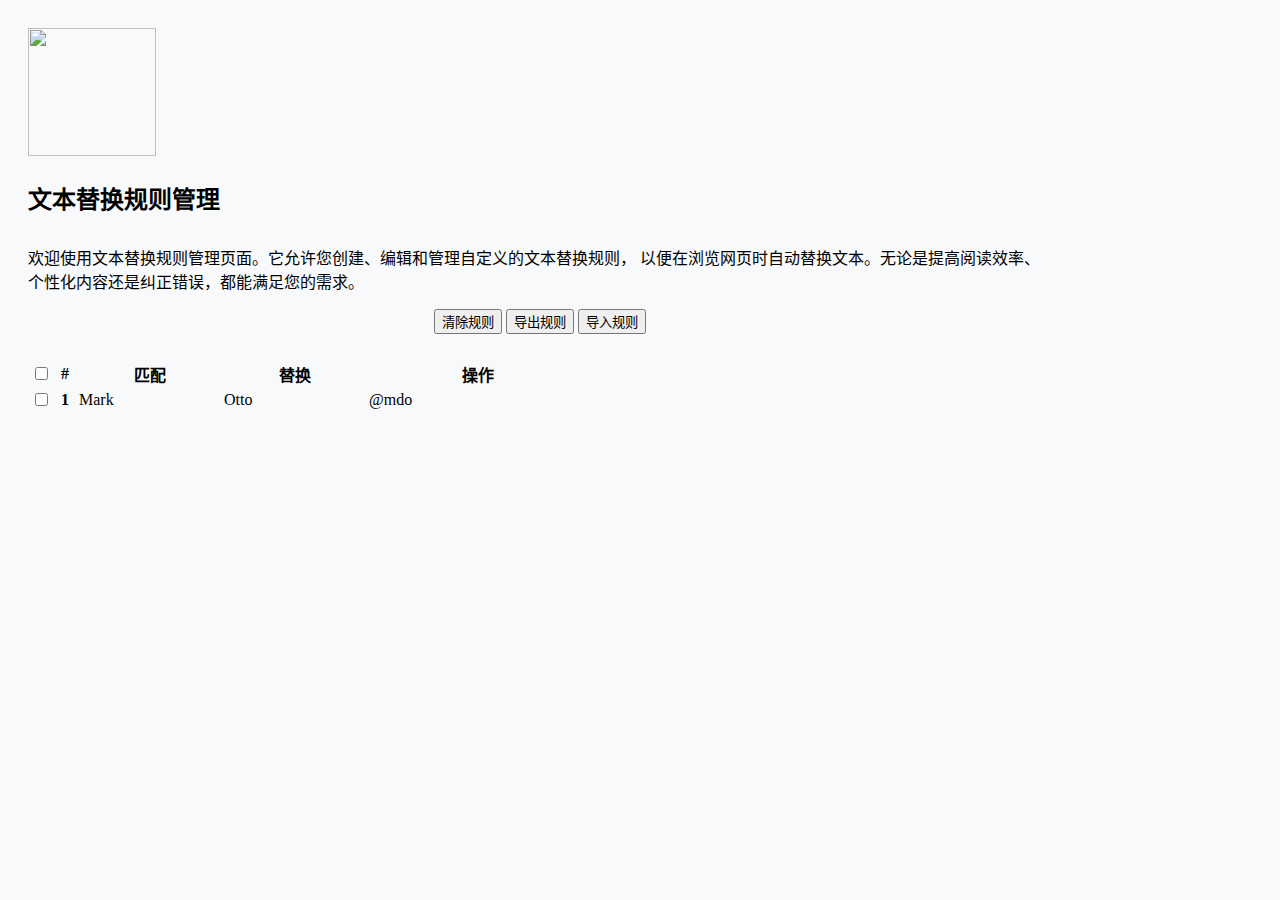
==== popup/rules.html @ 41c6478c "rule management interface is under development" ====
<!DOCTYPE html>
<html lang="zh-CN">
    <head>
        <meta charset="UTF-8" />
        <meta name="viewport" content="width=device-width, initial-scale=1, shrink-to-fit=no" />
        <title>文本替换扩展</title>
        <link rel="stylesheet" href="bootstrap.min.css" />
        <link rel="stylesheet" href="bootstrap-icons.min.css" />
        <link rel="stylesheet" href="rules.css" />
    </head>
    <body>
        <div class="container-fluid p-0">
            <div class="py-5 text-center">
                <img class="d-block mx-auto mb-4" src="/icons/icon128.png" alt="" width="128" height="128" />
                <h2>文本替换规则管理</h2>
                <div class="lead text-left">
                    <p class="description-text">
                        欢迎使用文本替换规则管理页面。它允许您创建、编辑和管理自定义的文本替换规则，
                        以便在浏览网页时自动替换文本。无论是提高阅读效率、个性化内容还是纠正错误，都能满足您的需求。
                    </p>
                </div>
            </div>
            <div class="row" id="rulesOperation">
                <div class="col-6 offset-6 d-flex justify-content-end">
                    <button type="button" class="btn btn-link" id="clearSelectedRulesButton">
                        <i class="bi bi-x-circle"></i>
                        清除规则
                    </button>
                    <button type="button" class="btn btn-link" id="deleteSelectedRulesButton">
                        <i class="bi bi-download"></i>
                        导出规则
                    </button>
                    <button type="button" class="btn btn-link" id="importRulesButton">
                        <i class="bi bi-upload"></i>
                        导入规则
                    </button>
                </div>
            </div>
            <table class="table table-striped">
                <thead class="thead-dark">
                    <tr>
                        <th scope="col" style="width: 4%">
                            <input type="checkbox" id="selectAllCheckboxes" />
                        </th>
                        <th scope="col" style="width: 4%">#</th>
                        <th scope="col" style="width: 26%">匹配</th>
                        <th scope="col" style="width: 26%">替换</th>
                        <th scope="col" style="width: 40%">操作</th>
                    </tr>
                </thead>
                <tbody id="rulesTableBody">
                    <!-- 动态生成的规则行将插入到这里 -->
                    <tr>
                        <td>
                            <input type="checkbox" class="rule-checkbox" />
                        </td>
                        <th scope="row">1</th>
                        <td>Mark</td>
                        <td>Otto</td>
                        <td>@mdo</td>
                    </tr>
                </tbody>
            </table>
        </div>

        <script src="jquery-3.6.4.min.js"></script>
        <script src="bootstrap.min.js"></script>
        <script src="rules.js"></script>
    </body>
</html>
---- popup/rules.css ----
/* 全局样式 */
body {
    padding: 20px;
    background-color: #f8f9fa;
}

.container-fluid {
    max-width: 1024px;
}

.description-text {
    text-align: left;
    padding-top: 10px;
}

#rulesOperation {
    padding-bottom: 25px;
    text-align: center;
}
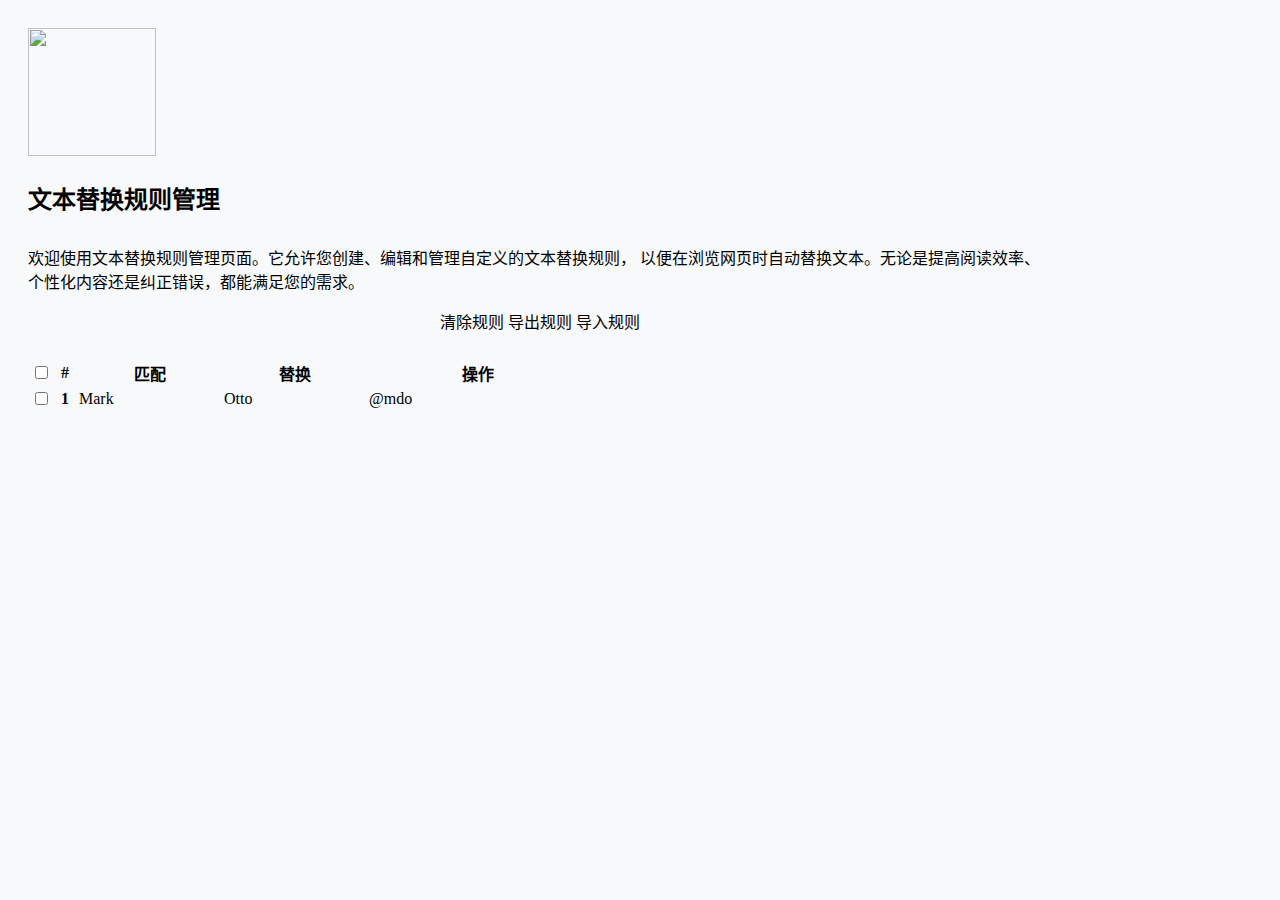
==== commit 4591fa6f: "Complete some files" ====
--- a/popup/rules.html
+++ b/popup/rules.html
@@ -22,18 +22,18 @@
             </div>
             <div class="row" id="rulesOperation">
                 <div class="col-6 offset-6 d-flex justify-content-end">
-                    <button type="button" class="btn btn-link" id="clearSelectedRulesButton">
+                    <a type="button" class="btn btn-link" id="clearSelectedRulesButton">
                         <i class="bi bi-x-circle"></i>
                         清除规则
-                    </button>
-                    <button type="button" class="btn btn-link" id="deleteSelectedRulesButton">
+                    </a>
+                    <a type="button" class="btn btn-link" id="deleteSelectedRulesButton">
                         <i class="bi bi-download"></i>
                         导出规则
-                    </button>
-                    <button type="button" class="btn btn-link" id="importRulesButton">
+                    </a>
+                    <a type="button" class="btn btn-link" id="importRulesButton">
                         <i class="bi bi-upload"></i>
                         导入规则
-                    </button>
+                    </a>
                 </div>
             </div>
             <table class="table table-striped">
